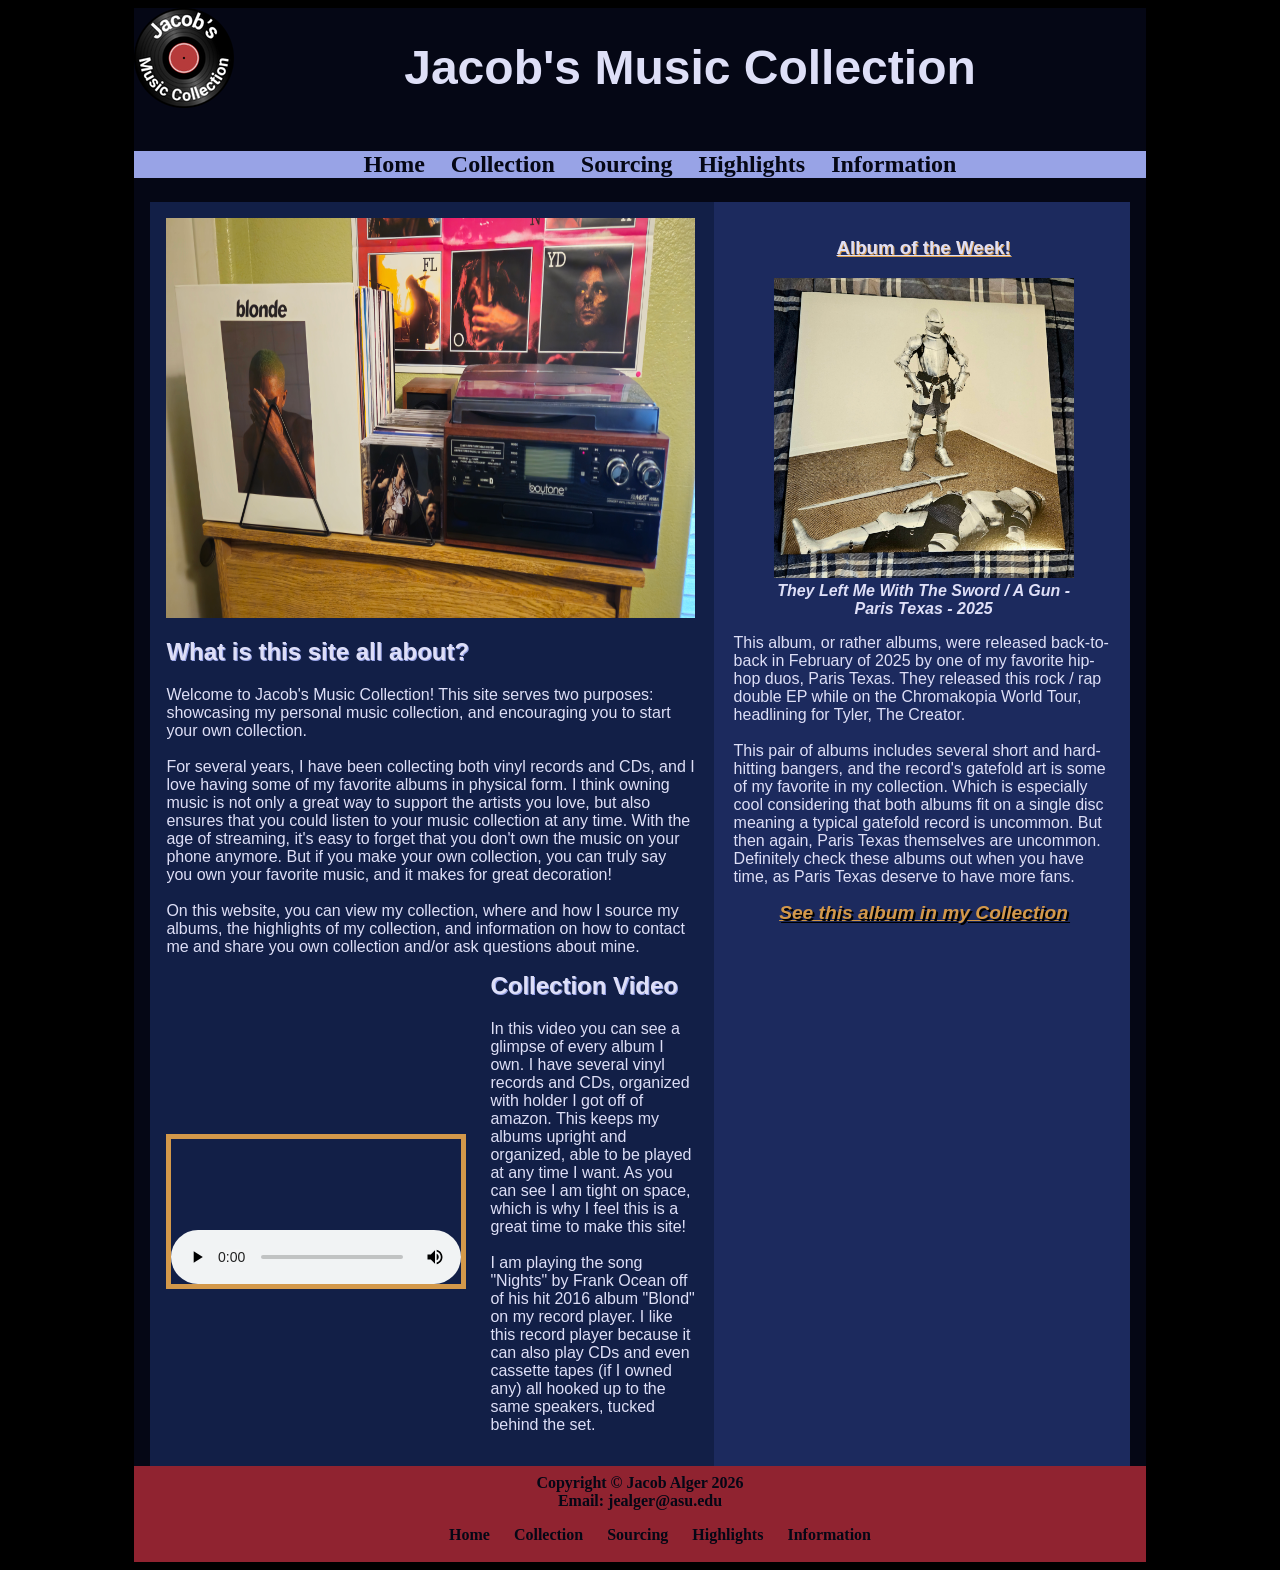
==== index.html @ 16e4b7e9 "Added favicon and media queries Added favicon from https://favicon.io/favicon-converter/ and added m" ====
<!DOCTYPE html>
<html lang="en">
    <head>
        <title>Jacob's Music Collection</title>
        <meta charset="utf-8">
        <meta name="viewport" content="width=device-width, initial-scale=1.0">
        <link rel="stylesheet" href="jmc_project.css">
        <link rel="icon" href="/media/favicon/favicon.ico" type="image/x-icon">
    </head>
    <body>
        <div id="wrapper">
            <header>
                <h1>Jacob's Music Collection</h1>
            </header>
            <nav>
                <ul>
                    <li><a href="index.html">Home</a></li>
                    <li><a href="collection.html">Collection</a></li>
                    <li><a href="sourcing.html">Sourcing</a></li>
                    <li><a href="highlights.html">Highlights</a></li>
                    <li><a href="information.html">Information</a></li>
                </ul>
            </nav>
            <div id="content">
                <main>
                    <div id="herohome"></div>
                    <h2>What is this site all about?</h2>
                    <p>Welcome to Jacob's Music Collection! This site serves
                        two purposes: showcasing my personal music collection,
                        and encouraging you to start your own collection.
                        <br><br>
                        For several years, I have been collecting both vinyl records
                        and CDs, and I love having some of my favorite albums in
                        physical form. I think owning music is not only a great way
                        to support the artists you love, but also ensures that you
                        could listen to your music collection at any time. With the
                        age of streaming, it's easy to forget that you don't own the
                        music on your phone anymore. But if you make your own collection,
                        you can truly say you own your favorite music, and it makes for
                        great decoration!
                        <br><br>
                        On this website, you can view my collection, where and how
                        I source my albums, the highlights of my collection, and 
                        information on how to contact me and share you own collection 
                        and/or ask questions about mine.
                    </p>
                    <div id="videosection">
                        <video controls width="300" height="300">
                            <source src="media/Collection-Video.mp4" type="video/mp4">
                            <source src="media/Collection-Video.ogv" type="video/ogg">
                            <a href="media/Collection-Video.mp4">Download the video</a> to watch it offline.
                        </video>
                        <div id="videotext">
                            <h2>Collection Video</h2>
                            <p>In this video you can see a glimpse of every album I own. I have several vinyl 
                                records and CDs, organized with holder I got off of amazon. This keeps my albums
                                upright and organized, able to be played at any time I want. As you can see I am
                                tight on space, which is why I feel this is a great time to make this site!
                                <br><br>
                                I am playing the song "Nights" by Frank Ocean off of his hit 2016 album "Blond" 
                                on my record player. I like this record player because it can also play CDs and 
                                even cassette tapes (if I owned any) all hooked up to the same speakers, tucked 
                                behind the set.
                            </p>
                        </div>
                    </div>
                </main>
                <aside>
                    <h3>Album of the Week!</h3>
                    <figure>
                        <img src="media/collection/TLMWTS-frontcover.jpg" width="300" height="300" alt="TLMWTS/AG record photo">
                        <figcaption>They Left Me With The Sword / A Gun - Paris Texas - 2025</figcaption>
                    </figure>
                    <p>This album, or rather albums, were released back-to-back in February of 2025 by one of my
                        favorite hip-hop duos, Paris Texas. They released this rock / rap double EP while on the 
                        Chromakopia World Tour, headlining for Tyler, The Creator.
                        <br><br>
                        This pair of albums includes several short and hard-hitting bangers, and the record's gatefold 
                        art is some of my favorite in my collection. Which is especially cool considering that both albums 
                        fit on a single disc meaning a typical gatefold record is uncommon. But then again, Paris Texas 
                        themselves are uncommon. Definitely check these albums out when you have time, as Paris Texas deserve to have more fans.
                    </p>
                    <a href="collection.html">See this album in my Collection</a>
                </aside>
            </div>
            <footer>
                Copyright &copy; Jacob Alger 2026<br>
                <a href="mailto:jealger@asu.edu">Email: jealger@asu.edu</a><br>
                <ul>
                    <li><a href="index.html">Home</a></li>
                    <li><a href="collection.html">Collection</a></li>
                    <li><a href="sourcing.html">Sourcing</a></li>
                    <li><a href="highlights.html">Highlights</a></li>
                    <li><a href="information.html">Information</a></li>
                </ul>
            </footer>
        </div>
    </body>
</html>
---- jmc_project.css ----
* {
    box-sizing: border-box;
}
:root {
    --text: #dedff7;
    --background: #050715;
    --backgroundMain: #121f47;
    --backgroundAside: #1c2a5e;
    --primary: #98a3e6;
    --secondary: #902330;
    --accent: #d3984a;
}
header {
    display: flex;
    justify-content: center;
    text-align: center;
    background-image: url("media/jmc-logo.png");
    background-repeat: no-repeat;
    font-size: 1.5em;
    font-family: Tahoma, sans-serif;
    padding-left: 100px;
    min-height: 100px;
}
body {
    background-color: #000000;
    color: var(--text);
    font-family: Tahoma, sans-serif;
}
nav {
    background-color: var(--primary);
}
nav ul {
    list-style-type: none;
    text-align: center;
    font-size: 1.5em;
    font-family: Georgia, serif;
}
nav li {
    display: inline;
}
nav a {
    text-decoration: none;
    padding: 10px 10px;
    font-weight: bold;
}
nav a:link { color: var(--background); }
nav a:visited { color: var(--secondary); }
nav a:hover { color: var(--accent);}
main {
    background-color: var(--backgroundMain);
    flex: 7;
    order: 1;
    padding: 1em 1.2em 1em 1em;
}
aside {
    background-color: var(--backgroundAside);
    flex: 3;
    order: 2;
    padding: 1em 1em 1em 1.2em;
}
aside a {
    display: block;
    text-align: center;
    font-style: italic;
    font-size: 1.2em;
    font-weight: bold;
    text-shadow: 2px 2px #000000;
}
aside a:link { color: var(--accent); }
aside a:visited { color: var(--text); }
aside a:hover { color: var(--secondary); }
video {
    border: 5px solid var(--accent);
}
figcaption {
    text-align: center;
    font-style: italic;
    font-weight: bold;
}
h2 {
    text-shadow: 1px 1px var(--primary);
}
h3 {
    text-shadow: 1px 1px var(--accent);
    text-align: center;
    text-decoration: underline;
}
footer {
    background-color: var(--secondary);
    padding: 0.5em 1em 0.1em 1em;
    color: var(--background);
    font-family: Georgia, serif;
    text-align: center;
    font-weight: bold;
}
footer ul {
    list-style-type: none;
    text-align: center;
    font-family: Georgia, serif;
}
footer li {
    display: inline;
}
footer a {
    text-decoration: none;
    padding: 10px 10px;
}
footer a:link { color: var(--background); }
footer a:visited { color: var(--accent); }
footer a:hover { color: var(--primary); }
#content {
    display: flex;
    margin: 0 1em;
}
#wrapper {
    background-color: var(--background);
    width: 80%;
    min-width: 800px;
    margin: 0 auto;
}
#herohome {
    height: 400px;
    background-image: url("media/Hero-Home.jpg");
    background-size: 100% 100%;
    background-repeat: no-repeat;
}
#videosection {
    display: flex;
    align-items: center;
    gap: 1.5em;
}
#videosection video {
    width: 60%;
    max-width: 300px;
    height: auto;
    flex-shrink: 0;
}
#videotext {
    flex: 1;
}
#videotext h2 {
    margin-top: 0;
}
@media (max-width: 1200px) {
    #wrapper {
        width: 100%;
        min-width: 0;
    }
    header {
        background-position: left center;
        background-size: 64px auto;
        padding-left: 72px;
        font-size: clamp(1rem, 5vw, 1.5em);
        align-items: center;
    }

    #content {
        flex-direction: column;
        margin: 0;
    }
    main, aside {
        order: 0;
        width: 100%;
    }
    video {
        max-width: 100%;
        height: auto;
    }
    img {
        display: block;
        max-width: 100%;
        height: auto;
        margin-left: auto;
        margin-right: auto;
    }
    #videosection {
        flex-direction: column;
        align-items: center;
    }
    #videosection video {
        width: 60%;
        max-width: 500px;
    }
}
@media (max-width: 800px) {
    #wrapper {
        width: 100%;
        min-width: 0;
    }
    header {
        background-position: left center;
        background-size: 64px auto;
        padding-left: 72px;
        font-size: clamp(1rem, 5vw, 1.5em);
        align-items: center;
    }
    nav ul {
        display: flex;
        flex-direction: column;
        margin: 0;
        padding: 0;
    }
    nav li {
        display: block;
        border-bottom: 1px solid var(--background);
    }
    nav a {
        display: block;
    }
    #content {
        flex-direction: column;
        margin: 0;
    }
    main, aside {
        order: 0;
        width: 100%;
    }
    video {
        max-width: 100%;
        height: auto;
    }
    img {
        display: block;
        max-width: 100%;
        height: auto;
        margin-left: auto;
        margin-right: auto;
    }
    #videosection {
        flex-direction: column;
        align-items: center;
    }
    #videosection video {
        width: 100%;
        max-width: none;
    }
    footer ul {
        padding: 0;
    }
    footer li {
        display: block;
        border: 1px solid var(--background);
        margin: 0 5em;
    }
}
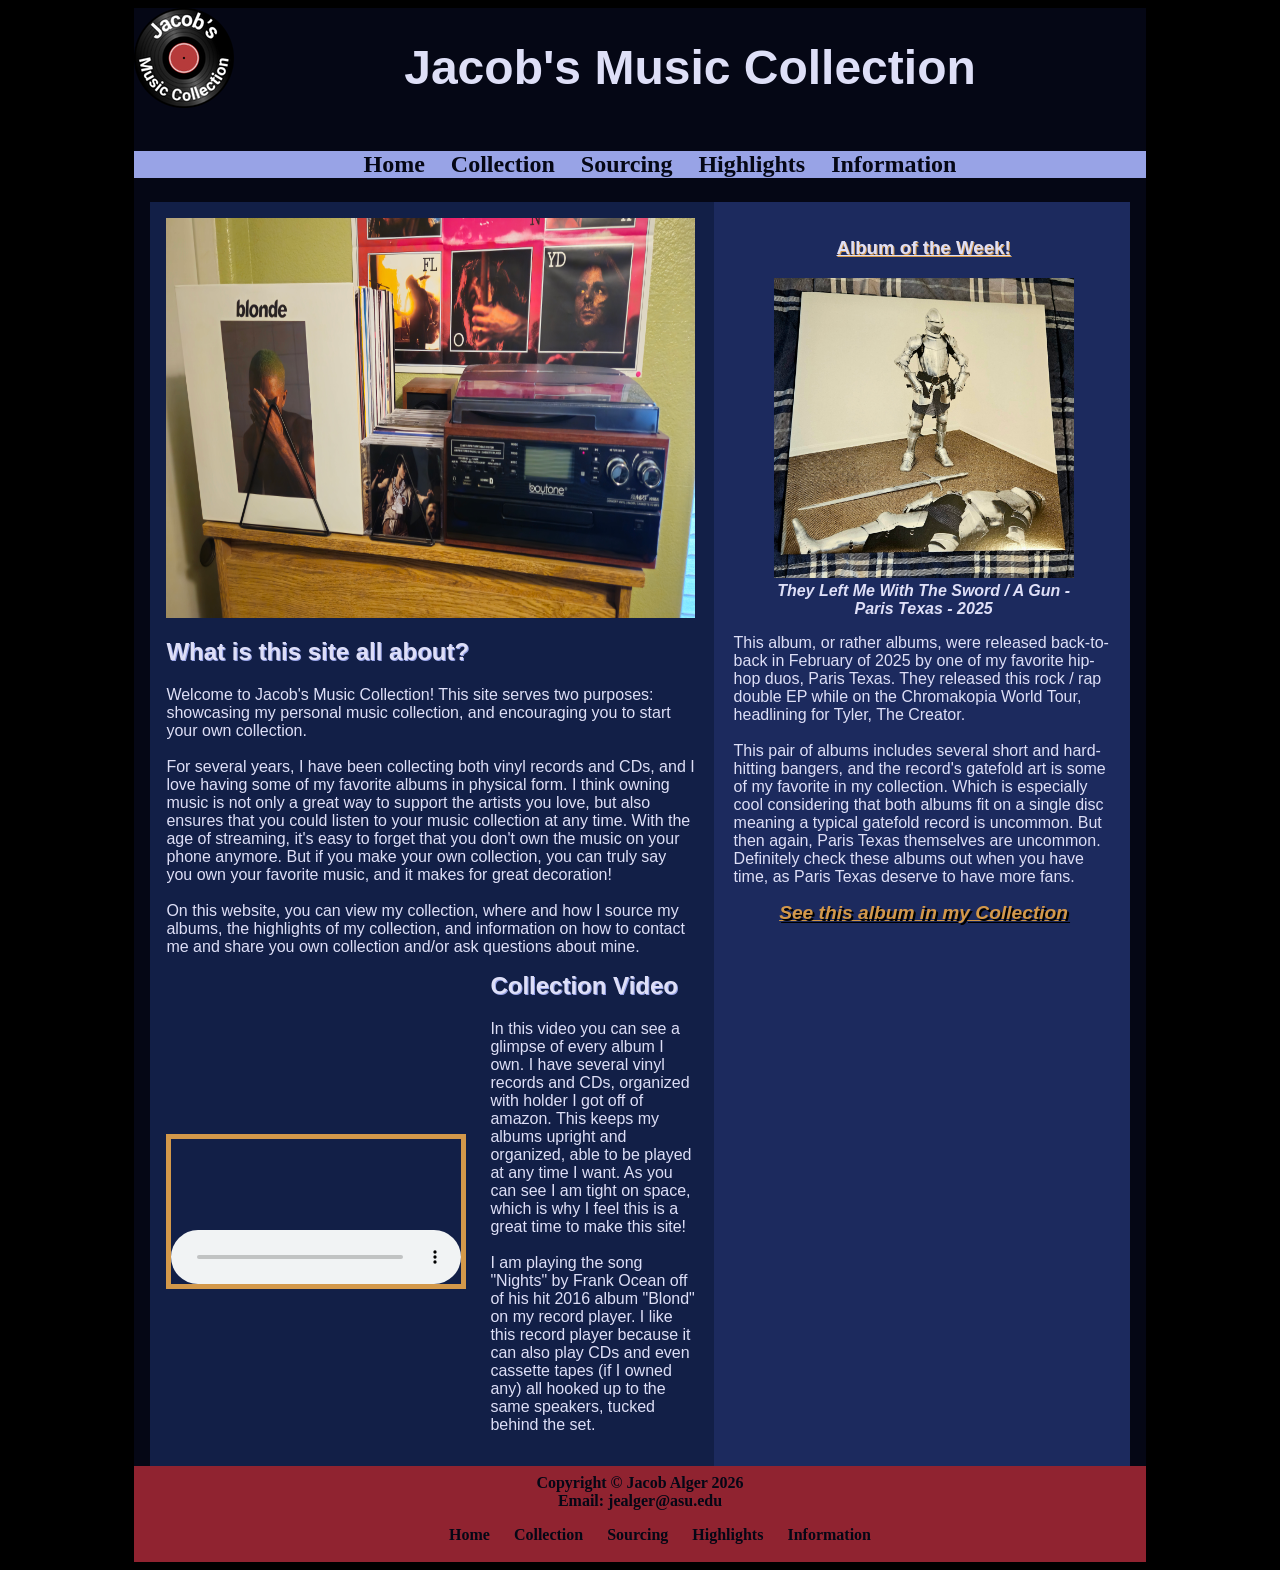
==== commit b417e855: "Final favicon cleanup It's done... for now" ====
--- a/index.html
+++ b/index.html
@@ -5,7 +5,7 @@
         <meta charset="utf-8">
         <meta name="viewport" content="width=device-width, initial-scale=1.0">
         <link rel="stylesheet" href="jmc_project.css">
-        <link rel="icon" href="/media/favicon/favicon.ico" type="image/x-icon">
+        <link rel="shortcut icon" href="favicon.ico?" type="image/x-icon">
     </head>
     <body>
         <div id="wrapper">
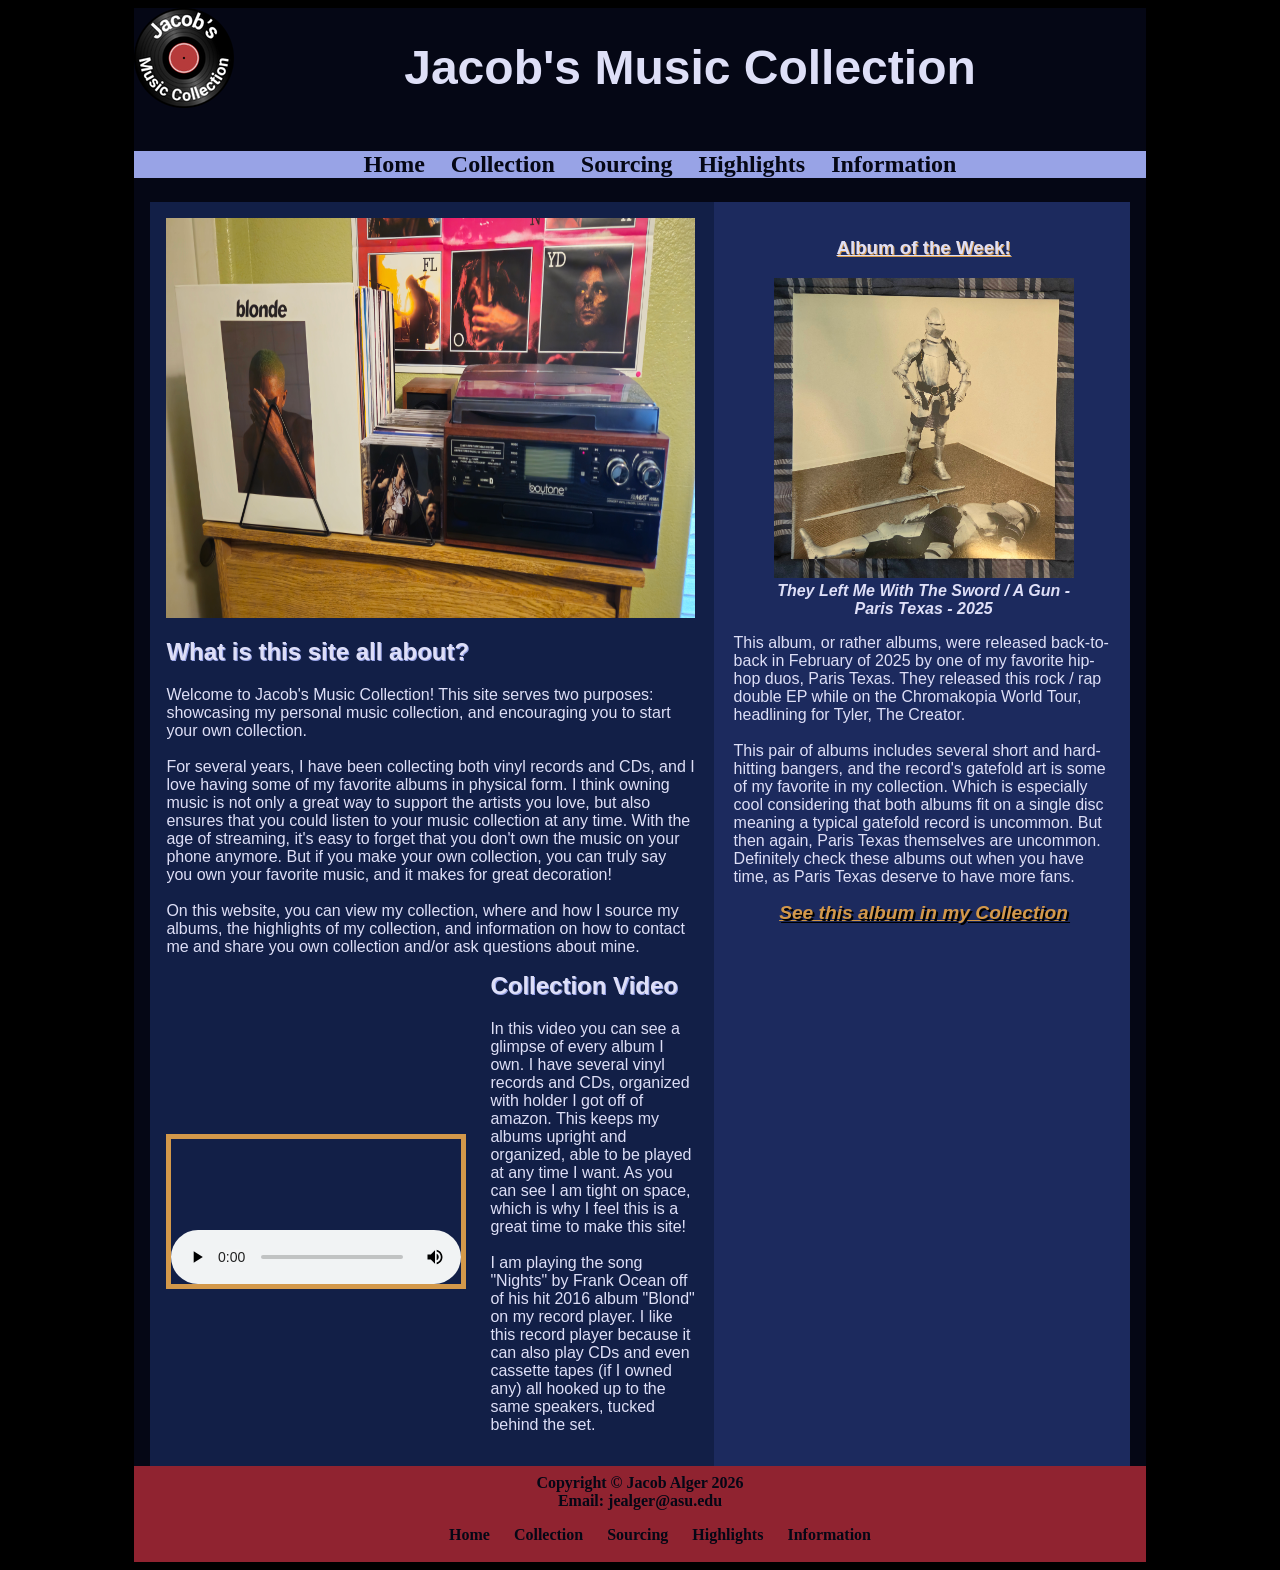
==== commit e3239d3a: "Added collection photos" ====
--- a/index.html
+++ b/index.html
@@ -68,7 +68,7 @@
                 <aside>
                     <h3>Album of the Week!</h3>
                     <figure>
-                        <img src="media/collection/TLMWTS-frontcover.jpg" width="300" height="300" alt="TLMWTS/AG record photo">
+                        <img src="media/collection/TLMWTS-front.jpg" width="300" height="300" alt="TLMWTS/AG record photo">
                         <figcaption>They Left Me With The Sword / A Gun - Paris Texas - 2025</figcaption>
                     </figure>
                     <p>This album, or rather albums, were released back-to-back in February of 2025 by one of my
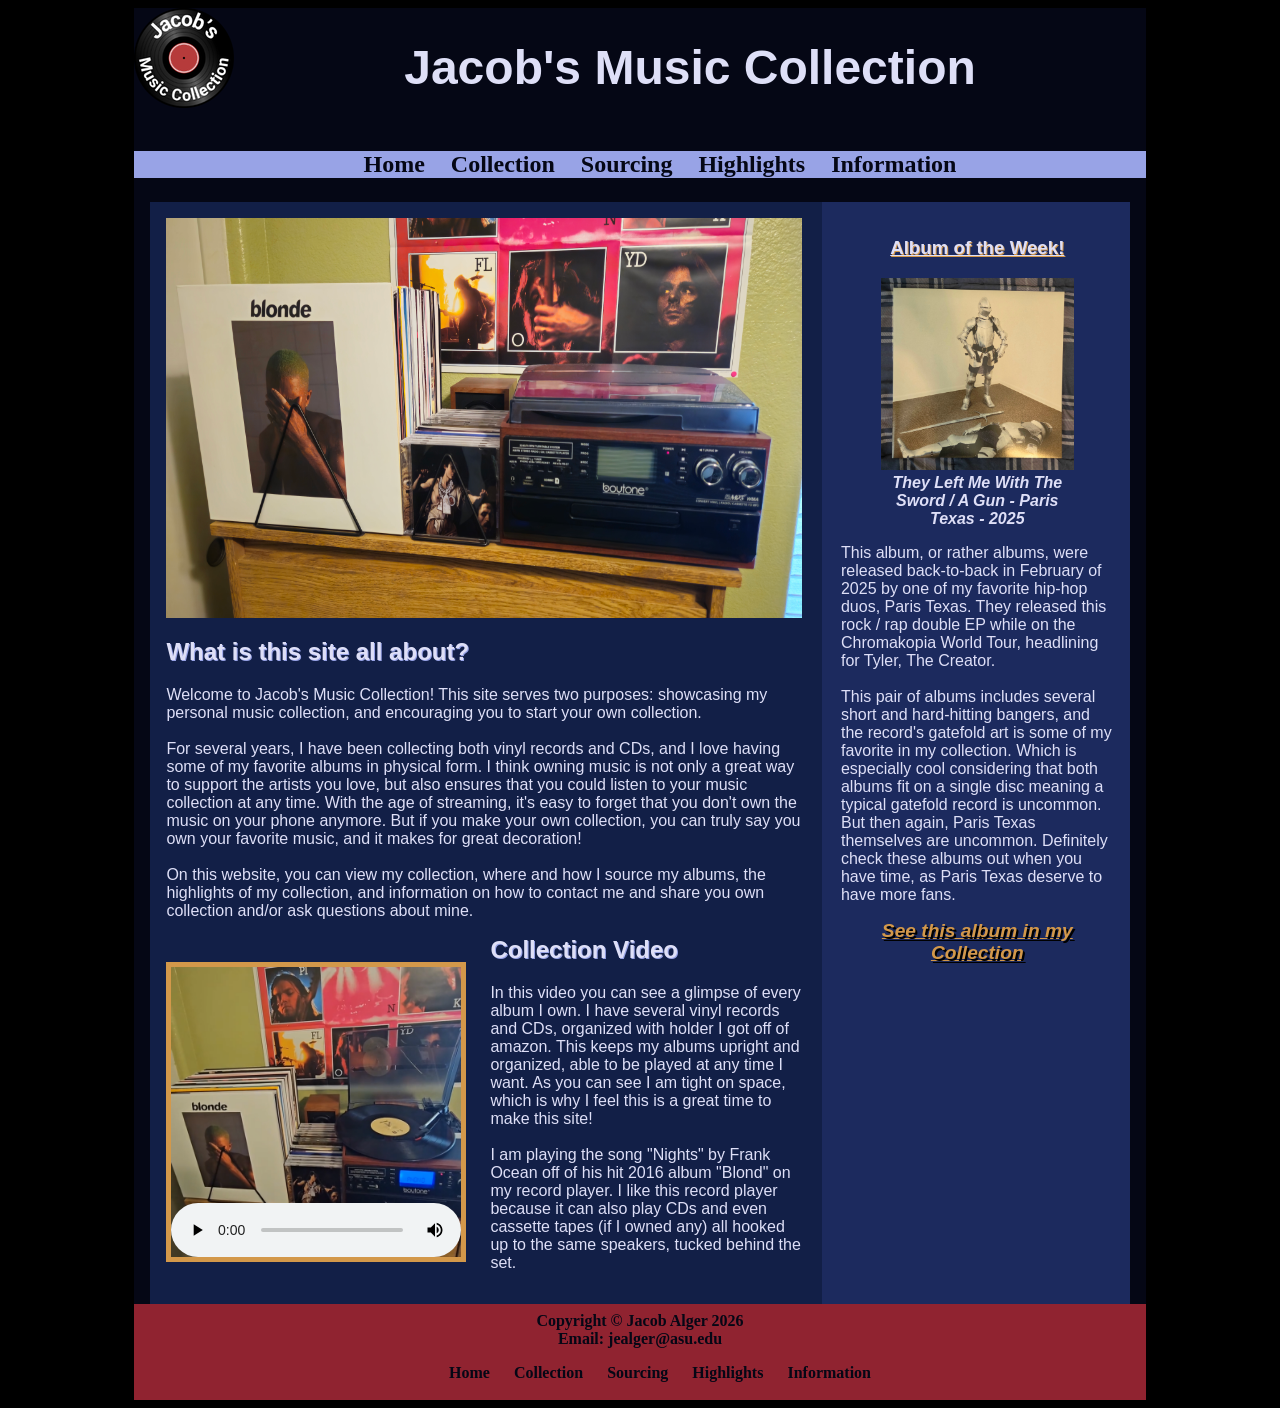
==== commit 521cd1cc: "Added Poster to video and mini.css file" ====
--- a/index.html
+++ b/index.html
@@ -4,7 +4,7 @@
         <title>Jacob's Music Collection</title>
         <meta charset="utf-8">
         <meta name="viewport" content="width=device-width, initial-scale=1.0">
-        <link rel="stylesheet" href="jmc_project.css">
+        <link rel="stylesheet" href="jmc_project.min.css">
         <link rel="shortcut icon" href="favicon.ico?" type="image/x-icon">
     </head>
     <body>
@@ -45,7 +45,7 @@
                         and/or ask questions about mine.
                     </p>
                     <div id="videosection">
-                        <video controls width="300" height="300">
+                        <video controls poster="media/Collection-Video-Thumbnail.png" width="300" height="300">
                             <source src="media/Collection-Video.mp4" type="video/mp4">
                             <source src="media/Collection-Video.ogv" type="video/ogg">
                             <a href="media/Collection-Video.mp4">Download the video</a> to watch it offline.
--- a/jmc_project.min.css
+++ b/jmc_project.min.css
@@ -0,0 +1 @@
+*{box-sizing:border-box}:root{--text:#dedff7;--background:#050715;--backgroundMain:#121f47;--backgroundAside:#1c2a5e;--primary:#98a3e6;--secondary:#902330;--accent:#d3984a}header{display:flex;justify-content:center;text-align:center;background-image:url(media/jmc-logo.png);background-repeat:no-repeat;font-size:1.5em;font-family:Tahoma,sans-serif;padding-left:100px;min-height:100px}body{background-color:#000;color:var(--text);font-family:Tahoma,sans-serif}nav{background-color:var(--primary)}nav ul{list-style-type:none;text-align:center;font-size:1.5em;font-family:Georgia,serif}nav li{display:inline}nav a{text-decoration:none;padding:10px 10px;font-weight:700}nav a:link{color:var(--background)}nav a:visited{color:var(--secondary)}nav a:hover{color:var(--accent)}main{background-color:var(--backgroundMain);flex:7;order:1;padding:1em 1.2em 1em 1em}main a{font-style:italic;font-size:1.2em;font-weight:700;text-shadow:2px 2px #000}main a:link{color:var(--accent)}main a:visited{color:var(--text)}main a:hover{color:var(--secondary)}img{max-width:100%;height:auto}aside{background-color:var(--backgroundAside);flex:3;order:2;padding:1em 1em 1em 1.2em}aside figcaption{text-align:center;font-style:italic;font-weight:700}aside a{display:block;text-align:center;font-style:italic;font-size:1.2em;font-weight:700;text-shadow:2px 2px #000}aside a:link{color:var(--accent)}aside a:visited{color:var(--text)}aside a:hover{color:var(--secondary)}video{border:5px solid var(--accent)}h2{text-shadow:1px 1px var(--primary)}h3{text-shadow:1px 1px var(--accent);text-align:center;text-decoration:underline}table{width:90%;margin:auto;border:5px solid var(--secondary);border-collapse:collapse}table caption{font-size:1.5em;font-weight:700;text-shadow:1px 1px var(--secondary)}thead{background-color:var(--primary);color:var(--background);font-weight:700;font-size:1.5em}tbody{background-color:#05133d}th{padding:.5em}tr:nth-of-type(even){background-color:#071f68}td{padding:.5em;text-align:center}td:first-of-type{font-weight:700;text-shadow:.5px .5px var(--accent);font-size:1.2em}td:nth-of-type(2){font-weight:700;font-style:italic;text-shadow:.5px .5px var(--accent)}td:nth-of-type(6){font-weight:700;text-shadow:.5px .5px #0c0}.uncommon{font-weight:700;text-shadow:.5px .5px var(--accent)}.rare{font-weight:700;color:var(--accent);text-shadow:.5px .5px #000;font-size:1.2em}footer{background-color:var(--secondary);padding:.5em 1em .1em 1em;color:var(--background);font-family:Georgia,serif;text-align:center;font-weight:700}footer ul{list-style-type:none;text-align:center;font-family:Georgia,serif}footer li{display:inline}footer a{text-decoration:none;padding:10px 10px}footer a:link{color:var(--background)}footer a:visited{color:var(--accent)}footer a:hover{color:var(--primary)}.gallery{display:flex;flex-wrap:wrap;justify-content:space-around;width:80%;margin:auto}.gallery figure{width:150px;position:relative;z-index:1;opacity:.75;background-color:var(--backgroundMain);color:rgba(255,255,255,0);margin:1em;font-size:.5em;text-align:center;transition:all ease-out 1.5s}.gallery figure:hover{opacity:1;z-index:999;box-shadow:3px 3px 3px var(--background);color:rgba(255,255,255,1);transform:scale(3);text-shadow:.5px .5px var(--accent)}.gallery img{display:block}.gallery figcaption{overflow-wrap:anywhere;font-weight:700}#content{display:flex;margin:0 1em}#wrapper{background-color:var(--background);width:80%;min-width:800px;margin:0 auto}#herohome{height:400px;background-image:url(media/Hero-Home.jpg);background-size:100% 100%;background-repeat:no-repeat}#videosection{display:flex;align-items:center;gap:1.5em}#videosection video{width:60%;max-width:300px;height:auto;flex-shrink:0}#videotext{flex:1}#videotext h2{margin-top:0}@media (max-width:1200px){#wrapper{width:100%;min-width:0}header{background-position:left center;background-size:64px auto;padding-left:72px;font-size:clamp(1rem,5vw,1.5em);align-items:center}#content{flex-direction:column;margin:0}aside,main{order:0;width:100%}video{max-width:100%;height:auto}img{display:block;max-width:100%;height:auto;margin-left:auto;margin-right:auto}thead{background-color:var(--primary);color:var(--background);font-weight:700;font-size:1.2em}th{padding:.4em}td{padding:.4em;text-align:center;font-size:.9em}td:first-of-type{font-weight:700;text-shadow:.5px .5px var(--accent);font-size:1em}.gallery figure{width:150px;position:relative;z-index:1;opacity:1;background-color:var(--backgroundMain);color:rgba(255,255,255,1);margin:1em;font-size:.6em;text-align:center}.gallery figure:hover{opacity:1;z-index:999;box-shadow:3px 3px 3px var(--background);color:rgba(255,255,255,1);transform:scale(2);text-shadow:.5px .5px var(--accent)}#videosection{flex-direction:column;align-items:center}#videosection video{width:60%;max-width:500px}}@media (max-width:800px){#wrapper{width:100%;min-width:0}header{background-position:left center;background-size:64px auto;padding-left:72px;font-size:clamp(1rem,5vw,1.5em);align-items:center}nav ul{display:flex;flex-direction:column;margin:0;padding:0}nav li{display:block;border-bottom:1px solid var(--background)}nav a{display:block}#content{flex-direction:column;margin:0}aside,main{order:0;width:100%}video{max-width:100%;height:auto}img{display:block;max-width:100%;height:auto;margin-left:auto;margin-right:auto}table{width:100%;border:0;background-color:var(--backgroundMain)}thead{display:none}tbody{background-color:var(--backgroundMain)}tbody tr{display:block;margin-bottom:1em;border:2px solid var(--secondary);background-color:#05133d}td{display:grid;grid-template-columns:minmax(0,2fr) minmax(0,3fr);gap:.5em;padding:.5em;text-align:right;overflow-wrap:anywhere}td::before{font-weight:700;text-align:left}td:nth-of-type(1)::before{content:"Album Name"}td:nth-of-type(2)::before{content:"Artist Name"}td:nth-of-type(3)::before{content:"Media Type"}td:nth-of-type(4)::before{content:"Source"}td:nth-of-type(5)::before{content:"Location"}td:nth-of-type(6)::before{content:"Cost"}td:nth-of-type(7)::before{content:"Availability"}td:first-of-type{font-size:1em}.gallery figure{width:150px;position:relative;z-index:1;opacity:1;background-color:var(--backgroundMain);color:rgba(255,255,255,1);margin:1em;font-size:.6em;text-align:center}.gallery figure:hover{opacity:1;z-index:999;box-shadow:3px 3px 3px var(--background);color:rgba(255,255,255,1);transform:scale(2);text-shadow:.5px .5px var(--accent)}#videosection{flex-direction:column;align-items:center}#videosection video{width:100%;max-width:none}footer ul{padding:0}footer li{display:block;border:1px solid var(--background);margin:0 5em}}
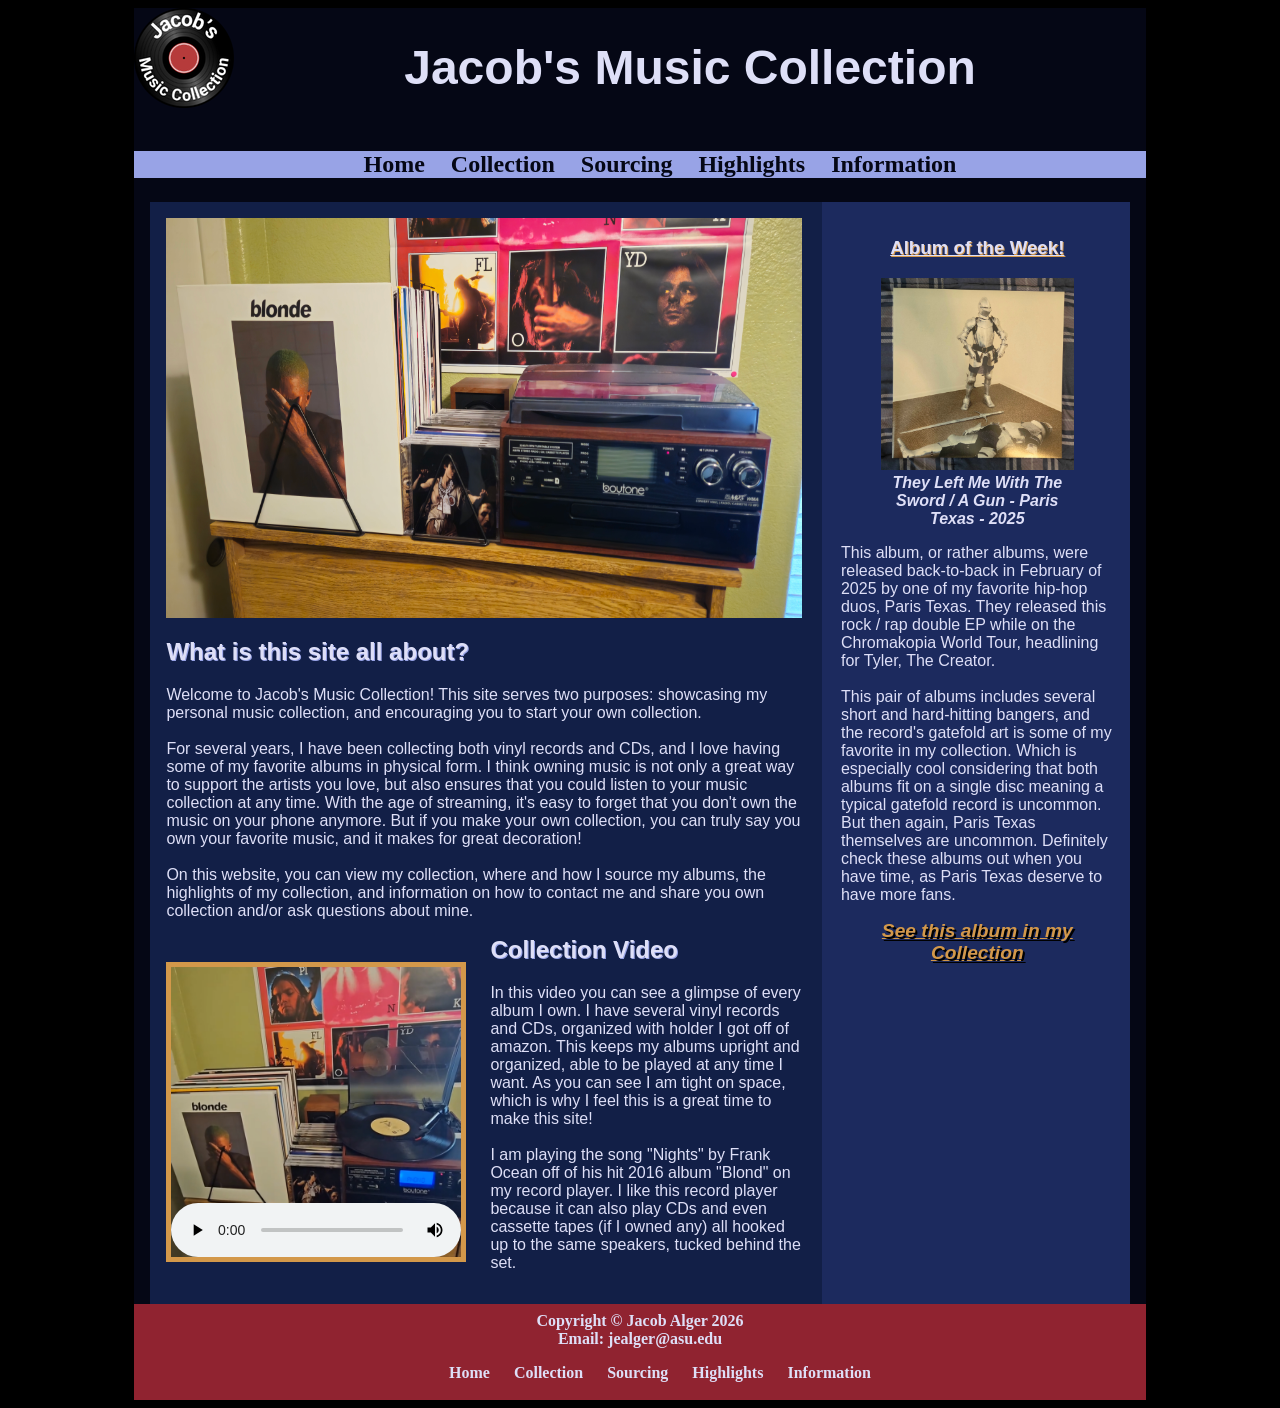
==== commit 18ea1a02: "Rolled back mini.css for now and changed Footer contrast" ====
--- a/index.html
+++ b/index.html
@@ -4,7 +4,7 @@
         <title>Jacob's Music Collection</title>
         <meta charset="utf-8">
         <meta name="viewport" content="width=device-width, initial-scale=1.0">
-        <link rel="stylesheet" href="jmc_project.min.css">
+        <link rel="stylesheet" href="jmc_project.css">
         <link rel="shortcut icon" href="favicon.ico?" type="image/x-icon">
     </head>
     <body>
--- a/jmc_project.css
+++ b/jmc_project.css
@@ -0,0 +1,442 @@
+* {
+    box-sizing: border-box;
+}
+:root {
+    --text: #dedff7;
+    --background: #050715;
+    --backgroundMain: #121f47;
+    --backgroundAside: #1c2a5e;
+    --primary: #98a3e6;
+    --secondary: #902330;
+    --accent: #d3984a;
+}
+header {
+    display: flex;
+    justify-content: center;
+    text-align: center;
+    background-image: url("media/jmc-logo.png");
+    background-repeat: no-repeat;
+    font-size: 1.5em;
+    font-family: Tahoma, sans-serif;
+    padding-left: 100px;
+    min-height: 100px;
+}
+body {
+    background-color: #000000;
+    color: var(--text);
+    font-family: Tahoma, sans-serif;
+}
+nav {
+    background-color: var(--primary);
+}
+nav ul {
+    list-style-type: none;
+    text-align: center;
+    font-size: 1.5em;
+    font-family: Georgia, serif;
+}
+nav li {
+    display: inline;
+}
+nav a {
+    text-decoration: none;
+    padding: 10px 10px;
+    font-weight: bold;
+}
+nav a:link { color: var(--background); }
+nav a:visited { color: var(--secondary); }
+nav a:hover { color: var(--accent);}
+main {
+    background-color: var(--backgroundMain);
+    flex: 7;
+    order: 1;
+    padding: 1em 1.2em 1em 1em;
+}
+main a {
+    font-style: italic;
+    font-size: 1.2em;
+    font-weight: bold;
+    text-shadow: 2px 2px #000000;
+}
+main a:link { color: var(--accent); }
+main a:visited { color: var(--text); }
+main a:hover { color: var(--secondary); }
+img {
+    max-width: 100%;
+    height: auto;
+}
+aside {
+    background-color: var(--backgroundAside);
+    flex: 3;
+    order: 2;
+    padding: 1em 1em 1em 1.2em;
+}
+aside figcaption {
+    text-align: center;
+    font-style: italic;
+    font-weight: bold;
+}
+aside a {
+    display: block;
+    text-align: center;
+    font-style: italic;
+    font-size: 1.2em;
+    font-weight: bold;
+    text-shadow: 2px 2px #000000;
+}
+aside a:link { color: var(--accent); }
+aside a:visited { color: var(--text); }
+aside a:hover { color: var(--secondary); }
+video {
+    border: 5px solid var(--accent);
+}
+h2 {
+    text-shadow: 1px 1px var(--primary);
+}
+h3 {
+    text-shadow: 1px 1px var(--accent);
+    text-align: center;
+    text-decoration: underline;
+}
+table {
+    width: 90%;
+    margin: auto;
+    border: 5px solid var(--secondary);
+    border-collapse: collapse;
+}
+table caption {
+    font-size: 1.5em;
+    font-weight: bold;
+    text-shadow: 1px 1px var(--secondary);
+}
+thead {
+    background-color: var(--primary);
+    color: var(--background);
+    font-weight: bold;
+    font-size: 1.5em;
+}
+tbody {
+    background-color: #05133d;
+}
+th {
+    padding: 0.5em;
+}
+tr:nth-of-type(even) {
+    background-color: #071f68;
+}
+td {
+    padding: 0.5em;
+    text-align: center;
+}
+td:first-of-type {
+    font-weight: bold;
+    text-shadow: 0.5px 0.5px var(--accent);
+    font-size: 1.2em;
+}
+td:nth-of-type(2) {
+    font-weight: bold;
+    font-style: italic;
+    text-shadow: 0.5px 0.5px var(--accent);
+}
+td:nth-of-type(6) {
+    font-weight: bold;
+    text-shadow: 0.5px 0.5px #00CC00;
+}
+.uncommon {
+    font-weight: bold;
+    text-shadow: 0.5px 0.5px var(--accent);
+}
+.rare {
+    font-weight: bold;
+    color: var(--accent);
+    text-shadow: 0.5px 0.5px #000000;
+    font-size: 1.2em;
+}
+footer {
+    background-color: var(--secondary);
+    padding: 0.5em 1em 0.1em 1em;
+    color: var(--text);
+    font-family: Georgia, serif;
+    text-align: center;
+    font-weight: bold;
+}
+footer ul {
+    list-style-type: none;
+    text-align: center;
+    font-family: Georgia, serif;
+}
+footer li {
+    display: inline;
+}
+footer a {
+    text-decoration: none;
+    padding: 10px 10px;
+}
+footer a:link { color: var(--text); }
+footer a:visited { color: var(--accent); }
+footer a:hover { color: var(--primary); }
+.gallery {
+	display: flex;
+	flex-wrap: wrap;
+	justify-content: space-around;
+	width: 80%;
+	margin: auto;
+}
+.gallery figure {
+    width: 150px;
+    position: relative;
+	z-index: 1;
+	opacity: .75;
+	background-color: var(--backgroundMain);
+	color: rgba(255,255,255,0);
+	margin: 1em;
+	font-size: 0.5em;
+	text-align: center;
+	transition: all ease-out 1.5s;
+}
+.gallery figure:hover {
+    opacity: 1;
+	z-index: 999;
+	box-shadow: 3px 3px 3px var(--background);
+	color: rgba(255,255,255,1);
+	transform: scale(3);
+    text-shadow: 0.5px 0.5px var(--accent);
+}
+.gallery img {
+    display: block;
+}
+.gallery figcaption {
+    overflow-wrap: anywhere;
+    font-weight: bold;
+}
+#content {
+    display: flex;
+    margin: 0 1em;
+}
+#wrapper {
+    background-color: var(--background);
+    width: 80%;
+    min-width: 800px;
+    margin: 0 auto;
+}
+#herohome {
+    height: 400px;
+    background-image: url("media/Hero-Home.jpg");
+    background-size: 100% 100%;
+    background-repeat: no-repeat;
+}
+#videosection {
+    display: flex;
+    align-items: center;
+    gap: 1.5em;
+}
+#videosection video {
+    width: 60%;
+    max-width: 300px;
+    height: auto;
+    flex-shrink: 0;
+}
+#videotext {
+    flex: 1;
+}
+#videotext h2 {
+    margin-top: 0;
+}
+@media (max-width: 1200px) {
+    #wrapper {
+        width: 100%;
+        min-width: 0;
+    }
+    header {
+        background-position: left center;
+        background-size: 64px auto;
+        padding-left: 72px;
+        font-size: clamp(1rem, 5vw, 1.5em);
+        align-items: center;
+    }
+
+    #content {
+        flex-direction: column;
+        margin: 0;
+    }
+    main, aside {
+        order: 0;
+        width: 100%;
+    }
+    video {
+        max-width: 100%;
+        height: auto;
+    }
+    img {
+        display: block;
+        max-width: 100%;
+        height: auto;
+        margin-left: auto;
+        margin-right: auto;
+    }
+    thead {
+        background-color: var(--primary);
+        color: var(--background);
+        font-weight: bold;
+        font-size: 1.2em;
+    }
+    th {
+        padding: 0.4em;
+    }
+    td {
+        padding: 0.4em;
+        text-align: center;
+        font-size: 0.9em;
+    }
+    td:first-of-type {
+        font-weight: bold;
+        text-shadow: 0.5px 0.5px var(--accent);
+        font-size: 1em;
+    }
+    .gallery figure {
+        width: 150px;
+        position: relative;
+        z-index: 1;
+        opacity: 1;
+        background-color: var(--backgroundMain);
+        color: rgba(255,255,255,1);
+        margin: 1em;
+        font-size: 0.6em;
+        text-align: center;
+    }
+    .gallery figure:hover {
+        opacity: 1;
+        z-index: 999;
+        box-shadow: 3px 3px 3px var(--background);
+        color: rgba(255,255,255,1);
+        transform: scale(2);
+        text-shadow: 0.5px 0.5px var(--accent);
+    }
+    #videosection {
+        flex-direction: column;
+        align-items: center;
+    }
+    #videosection video {
+        width: 60%;
+        max-width: 500px;
+    }
+}
+@media (max-width: 800px) {
+    #wrapper {
+        width: 100%;
+        min-width: 0;
+    }
+    header {
+        background-position: left center;
+        background-size: 64px auto;
+        padding-left: 72px;
+        font-size: clamp(1rem, 5vw, 1.5em);
+        align-items: center;
+    }
+    nav ul {
+        display: flex;
+        flex-direction: column;
+        margin: 0;
+        padding: 0;
+    }
+    nav li {
+        display: block;
+        border-bottom: 1px solid var(--background);
+    }
+    nav a {
+        display: block;
+    }
+    #content {
+        flex-direction: column;
+        margin: 0;
+    }
+    main, aside {
+        order: 0;
+        width: 100%;
+    }
+    video {
+        max-width: 100%;
+        height: auto;
+    }
+    img {
+        display: block;
+        max-width: 100%;
+        height: auto;
+        margin-left: auto;
+        margin-right: auto;
+    }
+    table {
+        width: 100%;
+        border: 0;
+        background-color: var(--backgroundMain);
+    }
+    thead {
+        display: none;
+    }
+    tbody {
+        background-color: var(--backgroundMain);
+    }
+    tbody tr {
+        display: block;
+        margin-bottom: 1em;
+        border: 2px solid var(--secondary);
+        background-color: #05133d;
+    }
+    td {
+        display: grid;
+        grid-template-columns: minmax(0, 2fr) minmax(0, 3fr);
+        gap: 0.5em;
+        padding: 0.5em;
+        text-align: right;
+        overflow-wrap: anywhere;
+    }
+    td::before {
+        font-weight: bold;
+        text-align: left;
+    }
+    td:nth-of-type(1)::before { content: "Album Name"; }
+    td:nth-of-type(2)::before { content: "Artist Name"; }
+    td:nth-of-type(3)::before { content: "Media Type"; }
+    td:nth-of-type(4)::before { content: "Source"; }
+    td:nth-of-type(5)::before { content: "Location"; }
+    td:nth-of-type(6)::before { content: "Cost"; }
+    td:nth-of-type(7)::before { content: "Availability"; }
+    td:first-of-type {
+        font-size: 1em;
+    }
+    .gallery figure {
+        width: 150px;
+        position: relative;
+        z-index: 1;
+        opacity: 1;
+        background-color: var(--backgroundMain);
+        color: rgba(255,255,255,1);
+        margin: 1em;
+        font-size: 0.6em;
+        text-align: center;
+    }
+    .gallery figure:hover {
+        opacity: 1;
+        z-index: 999;
+        box-shadow: 3px 3px 3px var(--background);
+        color: rgba(255,255,255,1);
+        transform: scale(2);
+        text-shadow: 0.5px 0.5px var(--accent);
+    }
+    #videosection {
+        flex-direction: column;
+        align-items: center;
+    }
+    #videosection video {
+        width: 100%;
+        max-width: none;
+    }
+    footer ul {
+        padding: 0;
+    }
+    footer li {
+        display: block;
+        border: 1px solid var(--background);
+        margin: 0 5em;
+    }
+}
